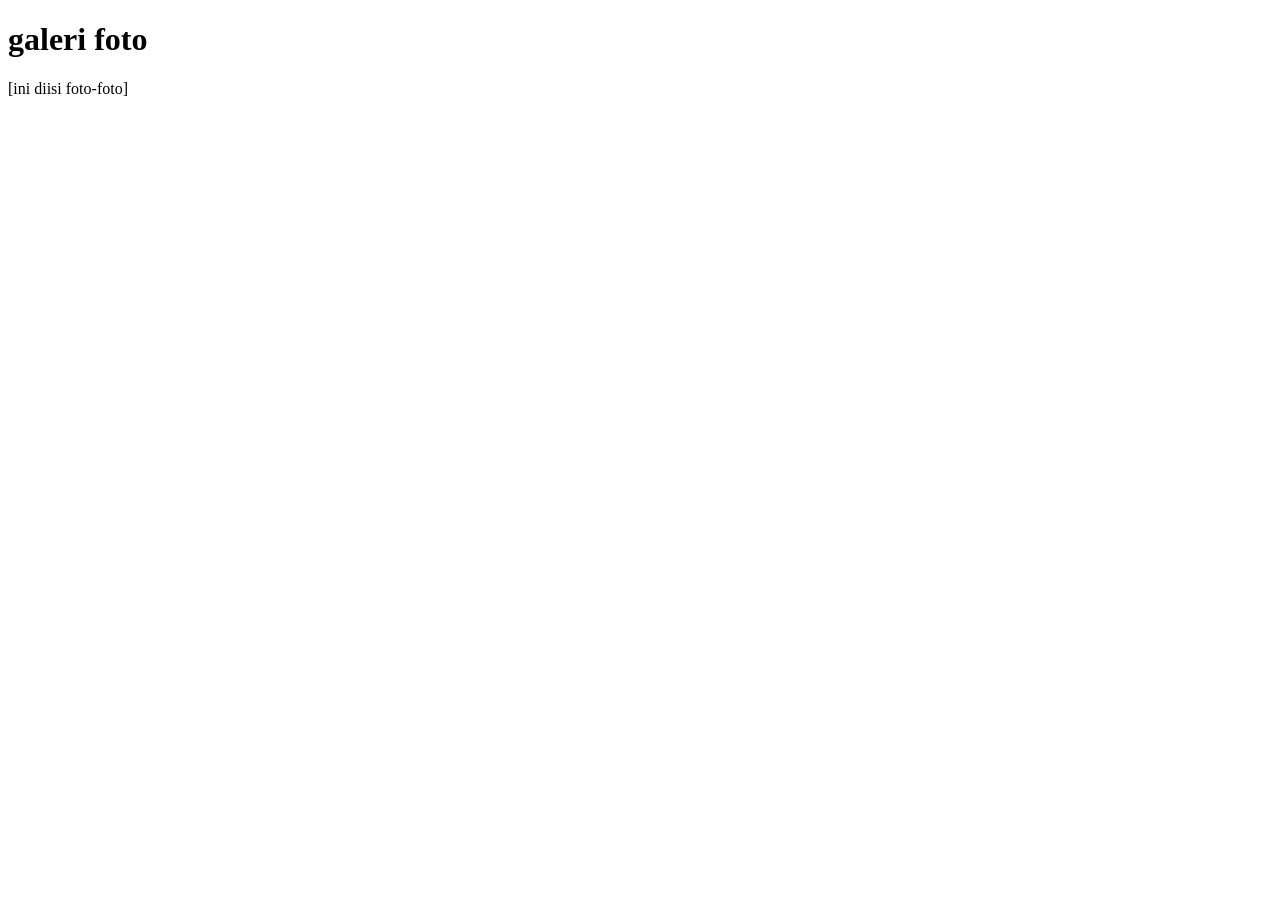
==== galeri.html @ cacd27a0 "menambah galeri.html" ====
<!DOCTYPE html>
<html>

<head>
  <meta charset="UTF-8">
  <meta name="viewport" content="width=device-width, initial-scale=1">
  <title>galeri</title>
</head>

<body>
  <h1>galeri foto</h1>
  
  <p>[ini diisi foto-foto]</p>
</body>

</html>
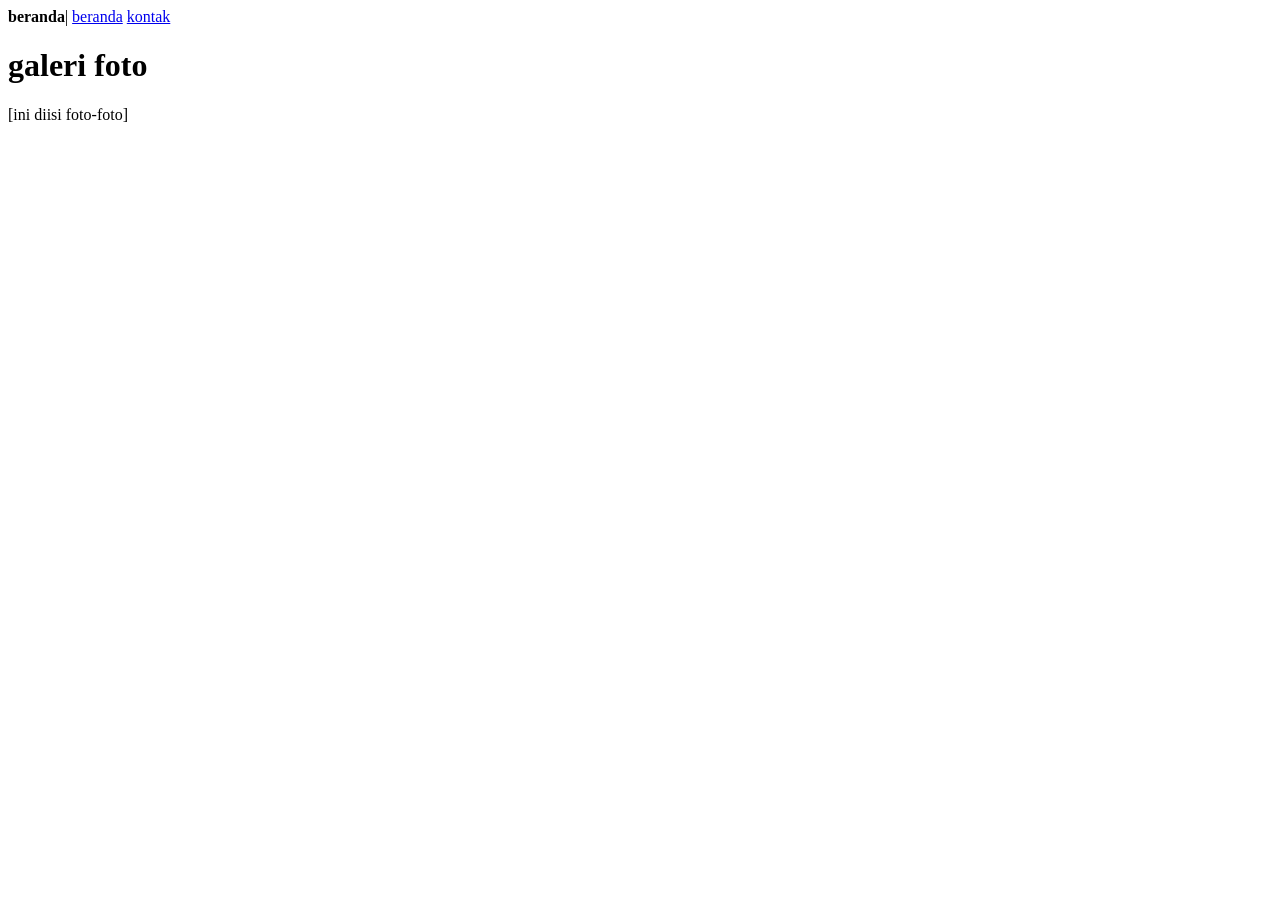
==== commit 55507f2e: "update" ====
--- a/galeri.html
+++ b/galeri.html
@@ -8,6 +8,11 @@
 </head>
 
 <body>
+    <nav>
+    <b>beranda</b>| 
+    <a href="index.html">beranda</a>
+    <a href="kontak.html">kontak</a>
+  </nav>
   <h1>galeri foto</h1>
   
   <p>[ini diisi foto-foto]</p>
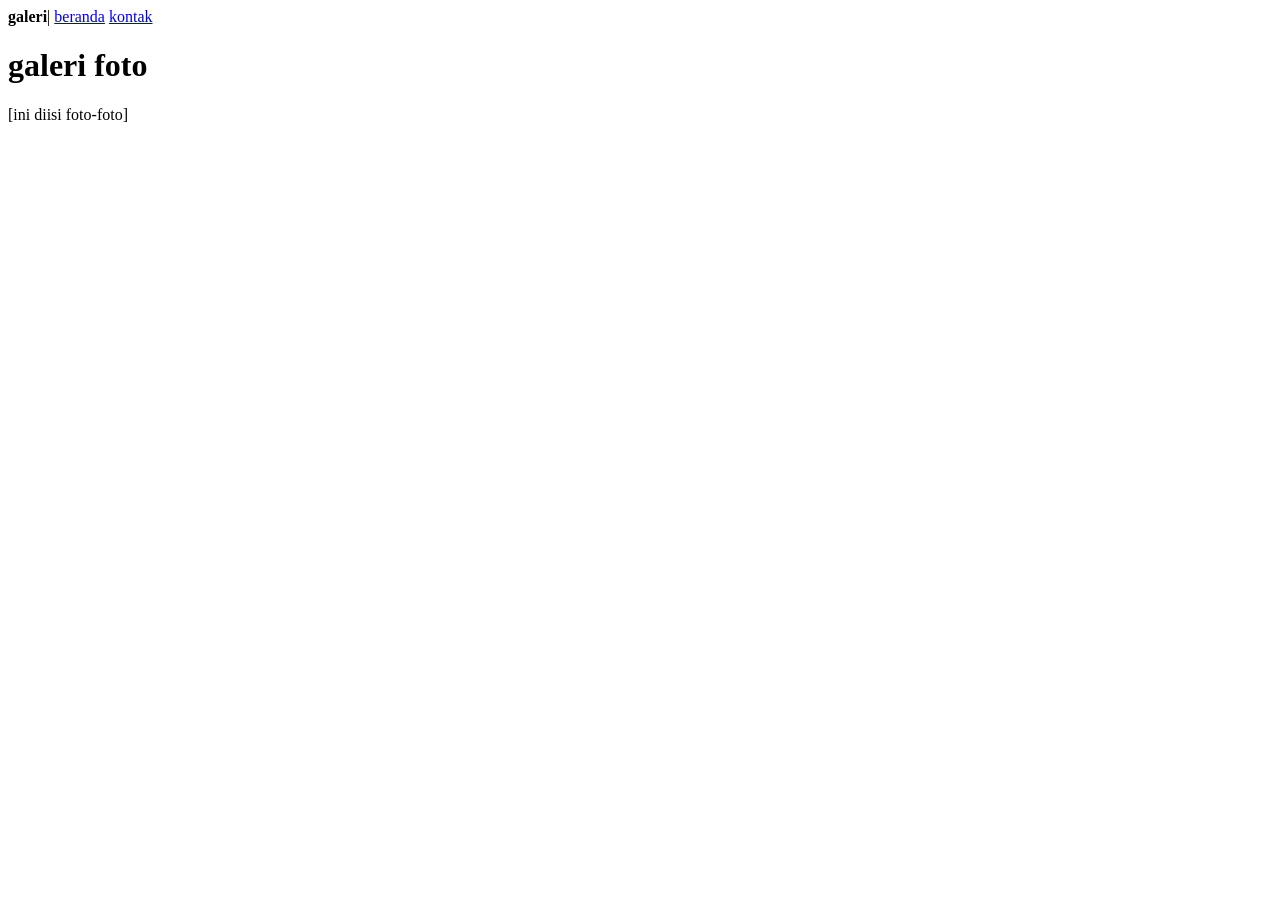
==== commit cc8fe60f: "update" ====
--- a/galeri.html
+++ b/galeri.html
@@ -9,7 +9,7 @@
 
 <body>
     <nav>
-    <b>beranda</b>| 
+    <b>galeri</b>| 
     <a href="index.html">beranda</a>
     <a href="kontak.html">kontak</a>
   </nav>
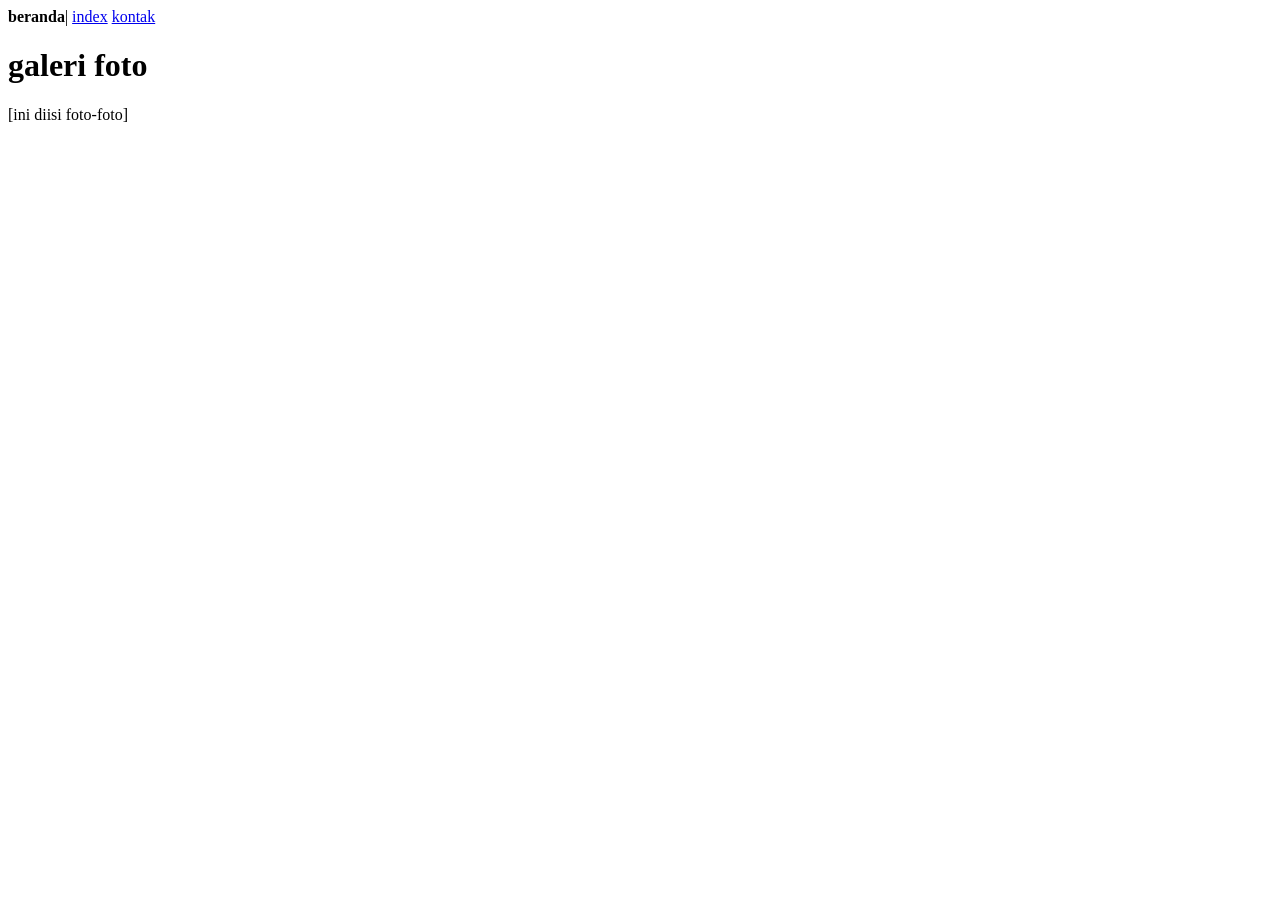
==== commit 1512d0d8: "update" ====
--- a/galeri.html
+++ b/galeri.html
@@ -9,8 +9,8 @@
 
 <body>
     <nav>
-    <b>galeri</b>| 
-    <a href="index.html">beranda</a>
+    <b>beranda</b>| 
+    <a href="index.html">index</a>
     <a href="kontak.html">kontak</a>
   </nav>
   <h1>galeri foto</h1>
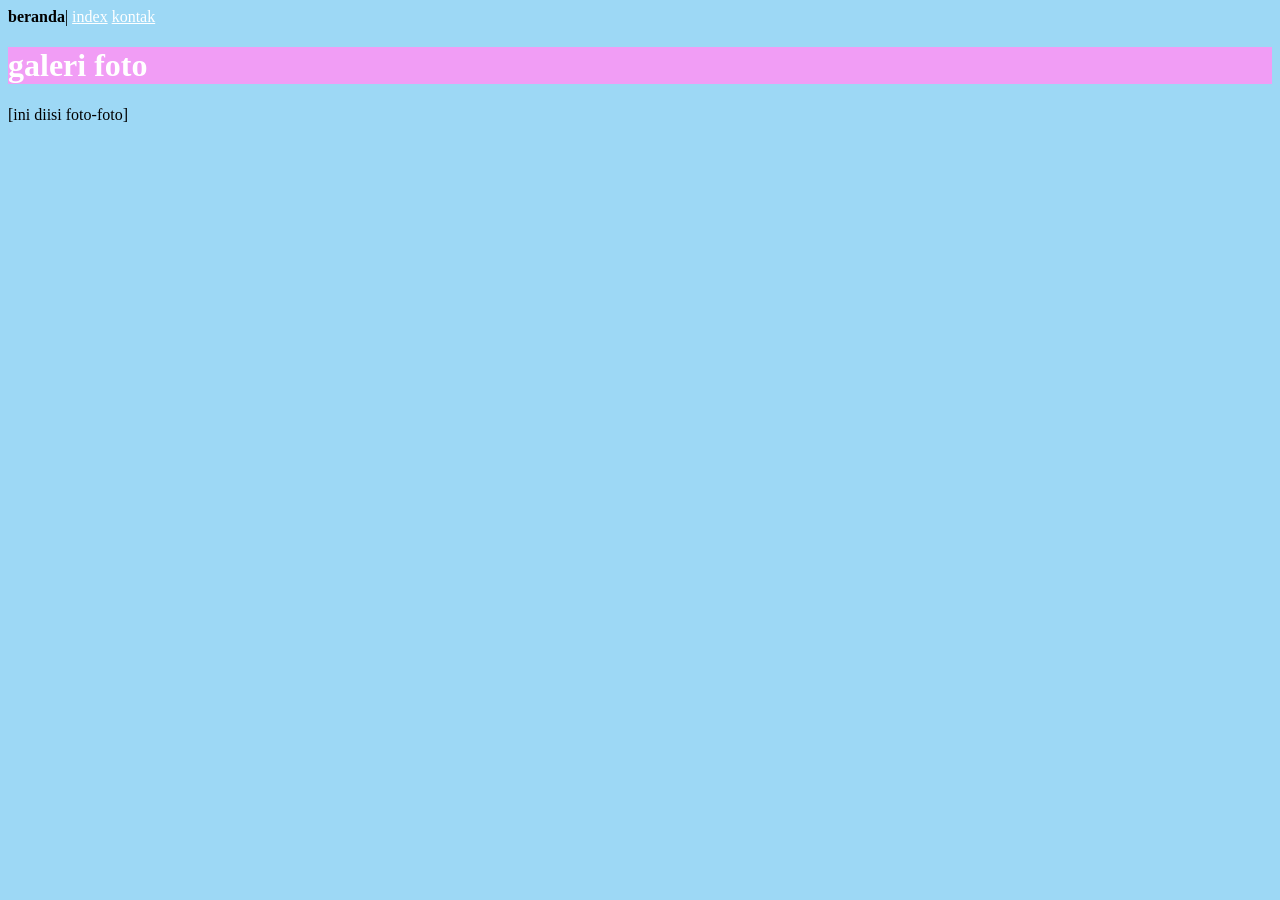
==== commit 467ba401: "menambah css" ====
--- a/galeri.html
+++ b/galeri.html
@@ -5,6 +5,7 @@
   <meta charset="UTF-8">
   <meta name="viewport" content="width=device-width, initial-scale=1">
   <title>galeri</title>
+  <link rel="stylesheet" href="style.css">
 </head>
 
 <body>
--- a/style.css
+++ b/style.css
@@ -0,0 +1,12 @@
+    h1 {
+      background-color: #F19DF5;
+      color: #fff;
+    }
+    
+    a {
+      color: #fff;
+    }
+    
+    body {
+      background-color: #9DD8F5;
+    }
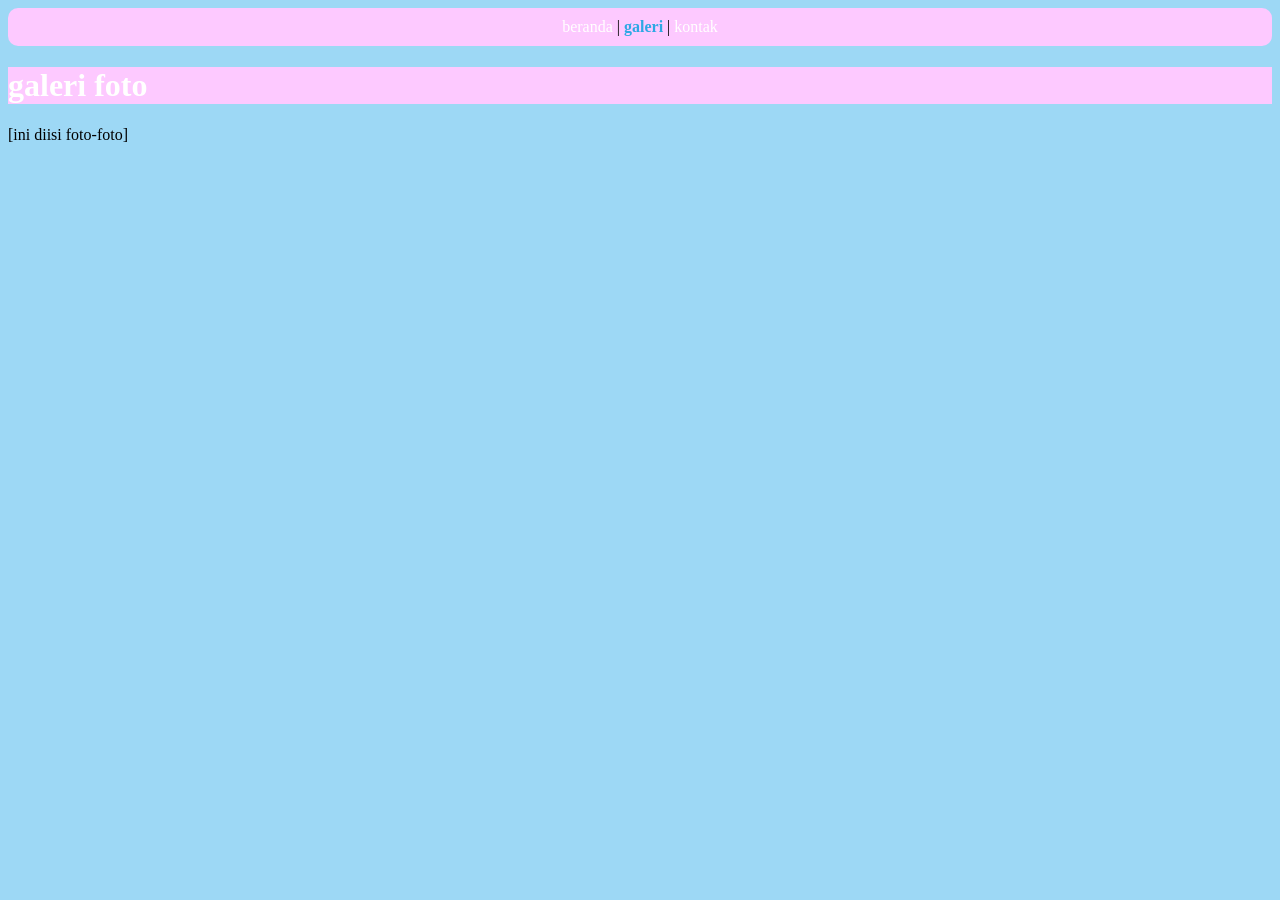
==== commit d320dc9e: "menambah style navigasi" ====
--- a/galeri.html
+++ b/galeri.html
@@ -9,9 +9,9 @@
 </head>
 
 <body>
-    <nav>
-    <b>beranda</b>| 
-    <a href="index.html">index</a>
+  <nav class="navigasi">
+    <a href="index.html">beranda</a> |
+    <a href="galeri.html" class="aktif">galeri</a> |
     <a href="kontak.html">kontak</a>
   </nav>
   <h1>galeri foto</h1>
--- a/style.css
+++ b/style.css
@@ -1,5 +1,5 @@
     h1 {
-      background-color: #F19DF5;
+      background-color: #FDC9FF;
       color: #fff;
     }
     
@@ -9,4 +9,36 @@
     
     body {
       background-color: #9DD8F5;
+    }
+    
+    /* mengubah div menjadi tampilan kartu */
+    div {
+      background-color: #EBBAE8;
+      width: 250px;
+      margin: 20px auto;
+      padding: 20px;
+      border-radius: 20px;
+      box-shadow: 0 4px 8px rgba(164, 165, 248, 1);
+      text-align: center;
+    }
+    
+    div img {
+      border-radius: 50%;
+      border: 3px solid #9DD8F8;
+    }
+    
+    .navigasi {
+      background-color: #FDC9FF;
+      padding: 10px;
+      text-align: center;
+      border-radius: 10px;
+    }
+    
+    .navigasi a {
+      text-decoration: none;
+    }
+    
+    .navigasi .aktif {
+      font-weight: bold;
+      color: #2DA8E4;
     }
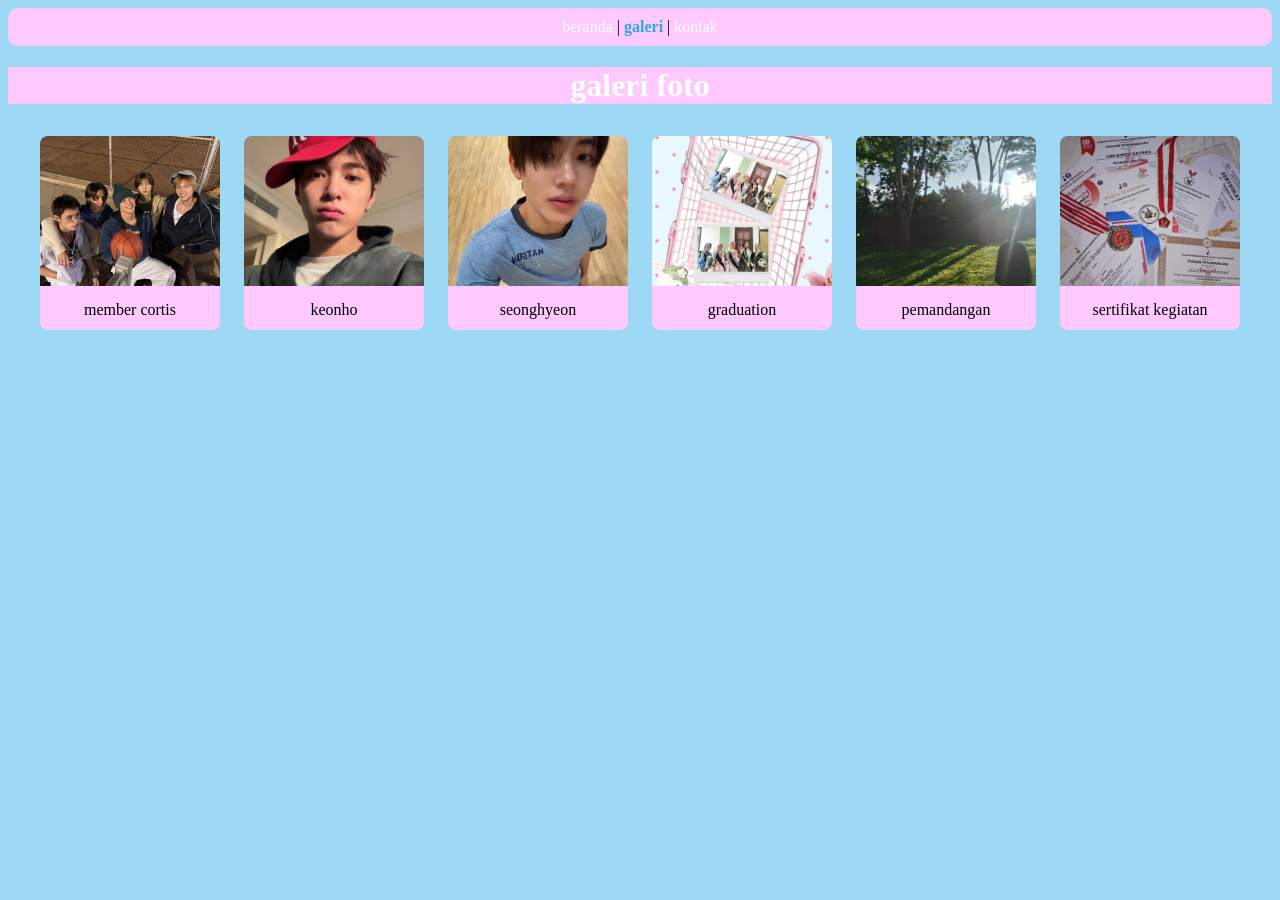
==== commit 45bea280: "menambah galeri foto" ====
--- a/galeri.html
+++ b/galeri.html
@@ -14,9 +14,40 @@
     <a href="galeri.html" class="aktif">galeri</a> |
     <a href="kontak.html">kontak</a>
   </nav>
+  
   <h1>galeri foto</h1>
   
-  <p>[ini diisi foto-foto]</p>
+  <div class="galeri-container">
+    <div class="galeri-item">
+      <img src="gambar/member cortis.jpg" alt="bias" />
+      <p>member cortis</p>
+    </div>
+    
+    <div class="galeri-item">
+      <img src="gambar/keonho.jpg" alt="bias" />
+      <p>keonho</p>
+    </div>
+    
+  <div class="galeri-item">
+  <img src="gambar/seonghyeon.jpg" alt="bias" />
+  <p>seonghyeon</p>
+  </div>
+  
+  <div class="galeri-item">
+  <img src="gambar/graduation.jpg" alt="graduation" />
+  <p>graduation</p>
+  </div>
+  
+  <div class="galeri-item">
+  <img src="gambar/pemandangan.jpg" alt="pemandangan" />
+  <p>pemandangan</p>
+  </div>
+  
+  <div class="galeri-item">
+  <img src="gambar/sertifikat.jpg" alt="sertifikat" />
+  <p>sertifikat kegiatan</p>
+  </div>
+  </div>
 </body>
 
 </html>
--- a/style.css
+++ b/style.css
@@ -1,6 +1,7 @@
     h1 {
       background-color: #FDC9FF;
       color: #fff;
+      text-align: center;
     }
     
     a {
@@ -12,7 +13,7 @@
     }
     
     /* mengubah div menjadi tampilan kartu */
-    div {
+    div.kartu-profil {
       background-color: #EBBAE8;
       width: 250px;
       margin: 20px auto;
@@ -22,7 +23,7 @@
       text-align: center;
     }
     
-    div img {
+    div.kartu-profil img {
       border-radius: 50%;
       border: 3px solid #9DD8F8;
     }
@@ -41,4 +42,62 @@
     .navigasi .aktif {
       font-weight: bold;
       color: #2DA8E4;
+    }
+    
+    div.kartu-kontak {
+      background-color: #FFD6F9;
+      width: 80%;
+      margin: 0 auto;
+      /* elemen rata tengah horizontal */
+      padding: 10px;
+      /* sudut kotak tumpul*/
+      border-radius: 10px;
+      text-align: center  ;
+    }
+    
+    .tombol-medsos{
+      /* agar tombol melebar satu baris penuh */
+      display: block;
+      padding: 10px;
+      /* text rata tengah */
+      text-align: center;
+      text-decoration: none;
+      margin: 8px;
+      /* sudut tumpul */
+      border-radius: 8px;
+    }
+    
+    .wa {
+      background-color: #BAD0FF;
+    }
+    
+    .github {
+      background-color: #FABAFF;
+    }
+    
+    .galeri-container{
+      text-align: center;
+      width: 100%;
+      margin: 0 auto;
+    }
+    
+    /*item galeri foto*/
+    .galeri-item {
+      width: 50%;
+      max-width: 180px;
+      display: inline-block;
+      margin: 10px;
+      border-radius: 8px;
+      overflow: hidden;
+      background-color: #FDC9FF;
+    }
+    
+    .galeri-item img {
+      width: 100%;
+      height: 150px;
+      object-fit: cover;
+    }
+    .galeri-item p {
+      padding: 0px;
+      line-height: 0.5;
     }
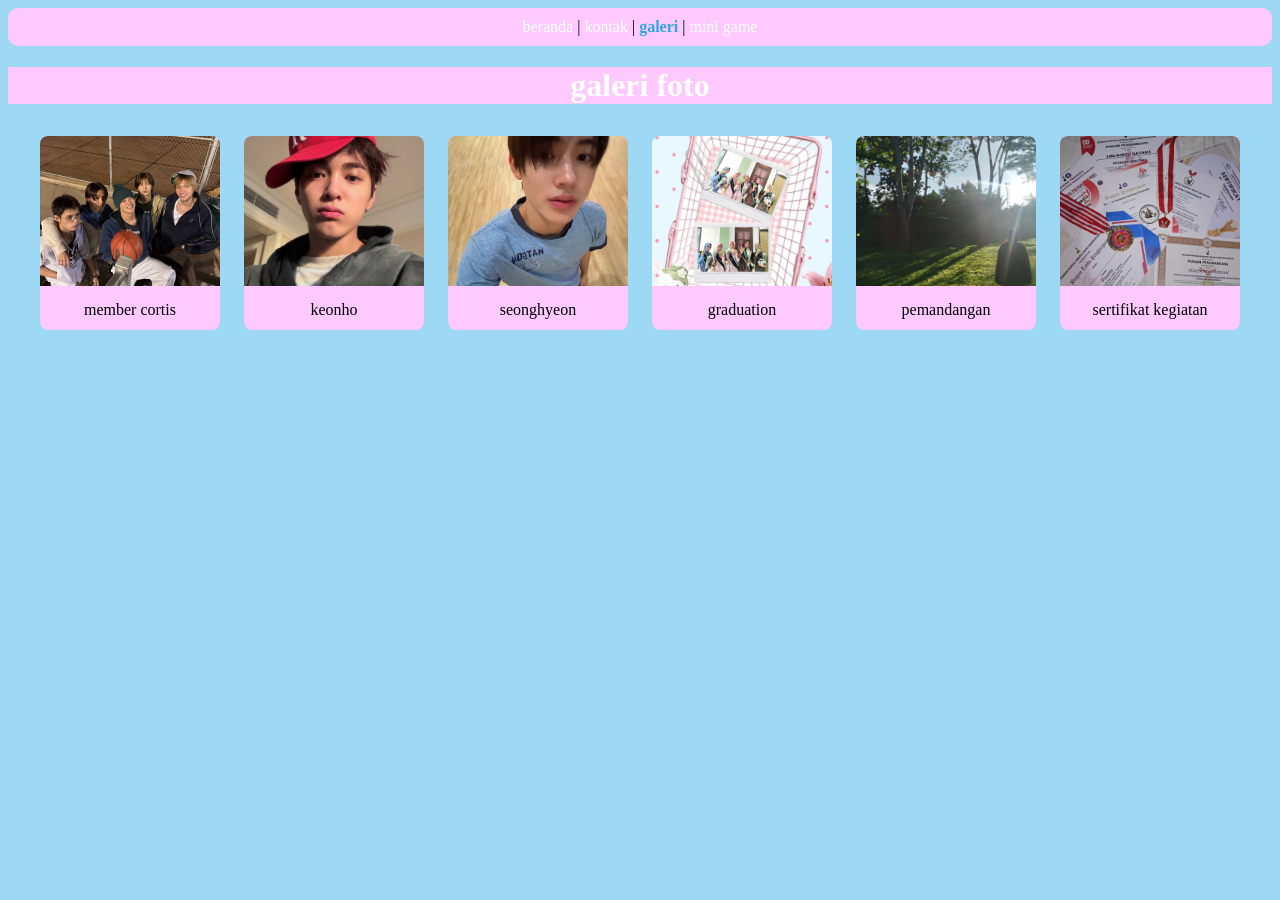
==== commit 6e6c4692: "update" ====
--- a/galeri.html
+++ b/galeri.html
@@ -11,8 +11,9 @@
 <body>
   <nav class="navigasi">
     <a href="index.html">beranda</a> |
-    <a href="galeri.html" class="aktif">galeri</a> |
-    <a href="kontak.html">kontak</a>
+    <a href="kontak.html">kontak</a> |
+   <a href="galeri.html" class="aktif">galeri</a> |
+   <a href="minigame.html">mini game</a>
   </nav>
   
   <h1>galeri foto</h1>
--- a/style.css
+++ b/style.css
@@ -14,7 +14,7 @@
     
     /* mengubah div menjadi tampilan kartu */
     div.kartu-profil {
-      background-color: #EBBAE8;
+      background-color: #FDC9FF;
       width: 250px;
       margin: 20px auto;
       padding: 20px;
@@ -45,7 +45,7 @@
     }
     
     div.kartu-kontak {
-      background-color: #FFD6F9;
+      background-color: #FFC4F6;
       width: 80%;
       margin: 0 auto;
       /* elemen rata tengah horizontal */
@@ -72,7 +72,7 @@
     }
     
     .github {
-      background-color: #FABAFF;
+      background-color: #FBCCFF;
     }
     
     .galeri-container{
